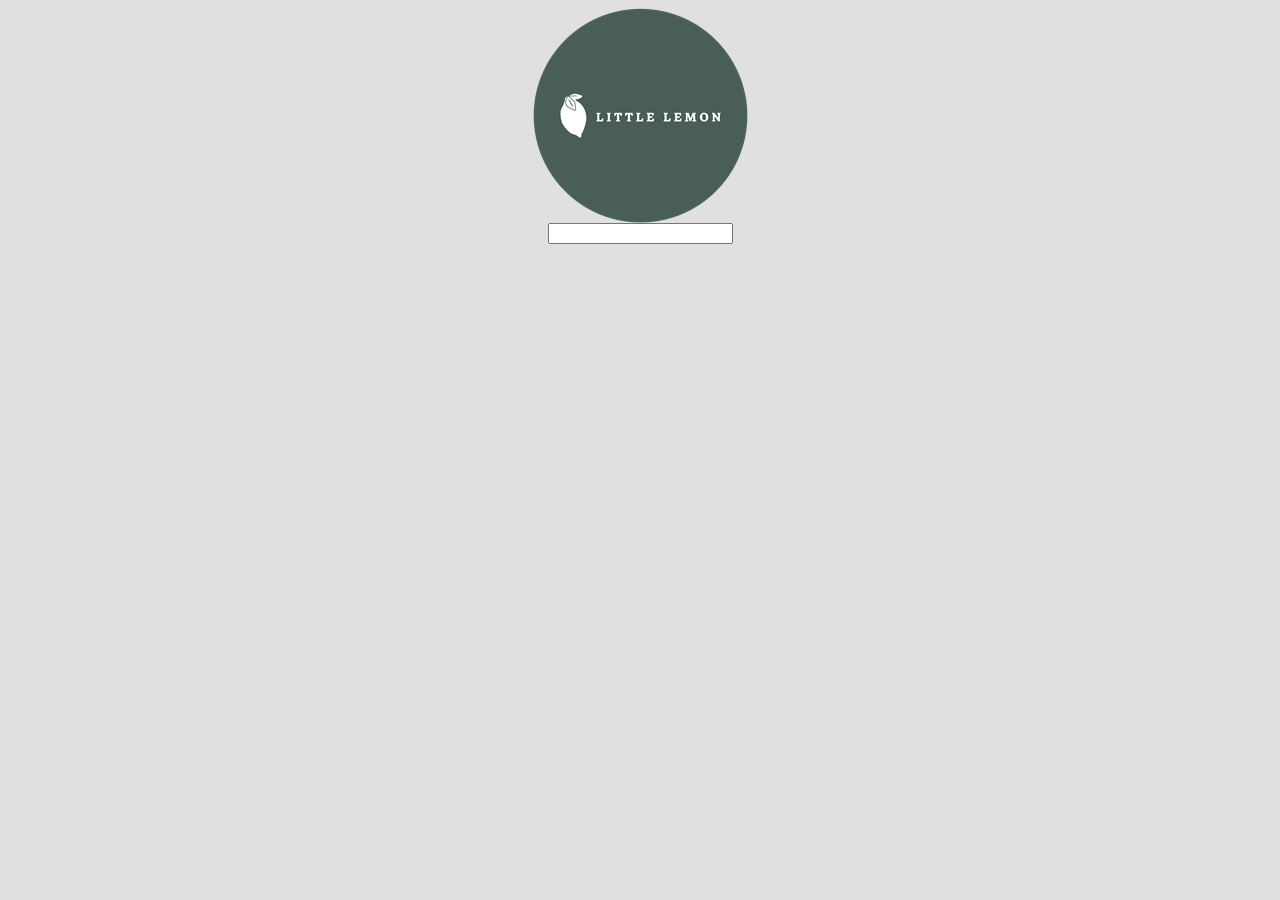
==== html & css/login form/index.html @ c294ef12 "login form" ====
<!DOCTYPE html>
<html lang="en">
<head>
  <title>Little Lemon</title>

  <meta property="og:title" content="Our Menu">
  <meta property="og:type"  content="website">
  <meta property="og:image" content="logo.png">
  <meta property="og:url"   content="https://littlelemon/">
  <meta property="og:description" content="Little Lemon is a family-owned Mediterranean restaurant, focused on traditional recipes served with a modern twist.">
  <meta property="og:locale" content="en_US">
  <meta property="og:site_name" content="Little Lemon">

  <link rel="stylesheet" href="styles.css">
</head>
<body>
  <header>
    <img src="logo.png">
  </header>
  <main>
<form action=""></form>
<div>
<label for="username"></label>
<input type="username">
</div>
<div>

</div>
  </main>
</body>

</html>
---- html & css/login form/styles.css ----
body {
    background-color: #E0E0E2;
}

ul {
    list-style-type: none;
    text-align: center;
    padding: 0px;
}

li {
    display: inline;
}

main {
    text-align: center;
}

footer {
    text-align: center;
}

h1 {
    color: #721817;
}

h2 {
    color: #721817;
}

.center-text {
    text-align: center;
}

img {
    display: block;
    margin-left: auto;
    margin-right: auto;
}

h2 > span {
    color: #FA9F42;
    font-size: 0.75em;
}

form > div {
    margin-top: 0.5em;
    margin-bottom: 0.5em;
}

#copyright {
    padding-top: 12px;
    font-size: 0.75em;
}

input:focus:invalid {
    color: red;
    border: red 3px solid;
}
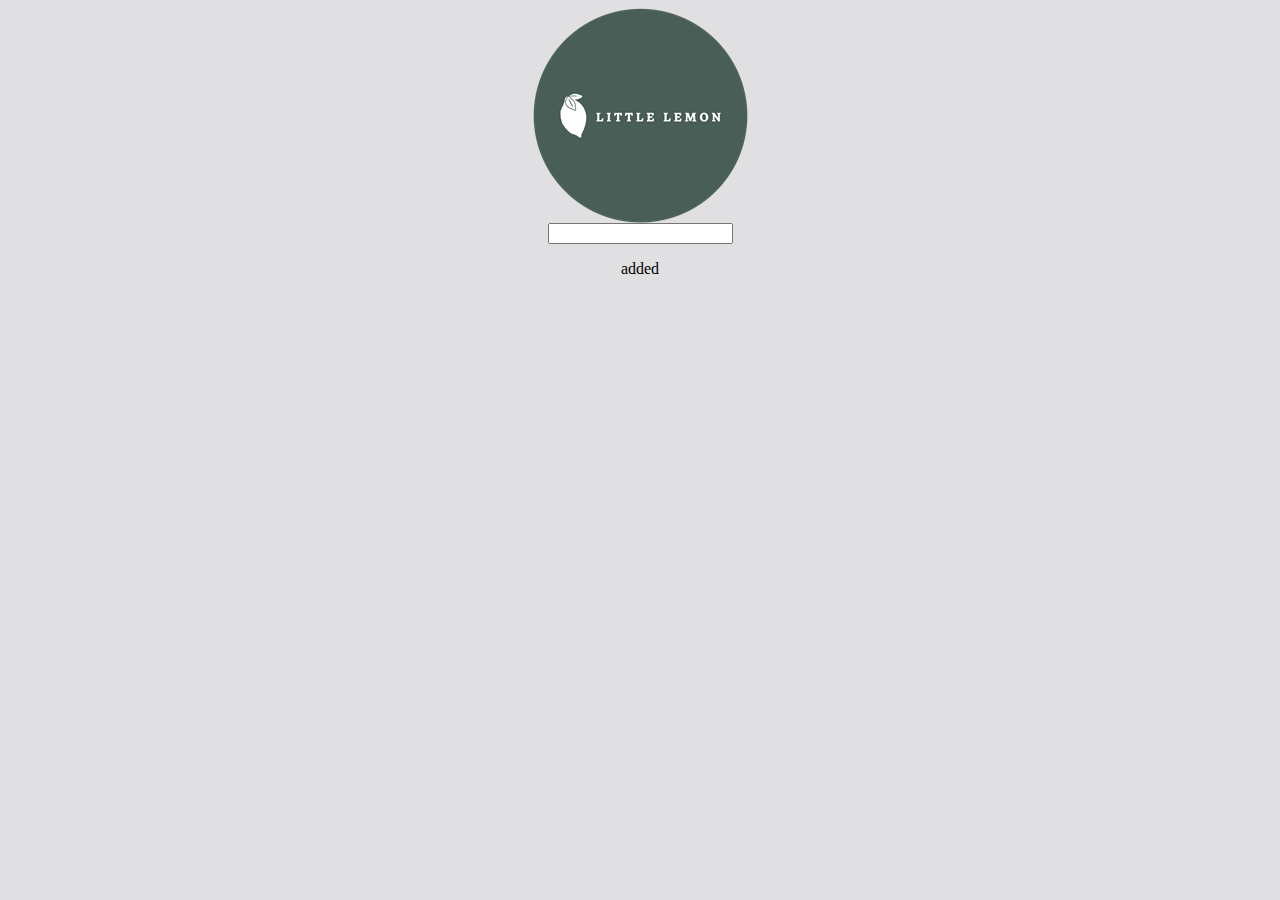
==== commit aa029c64: "check" ====
--- a/html & css/login form/index.html
+++ b/html & css/login form/index.html
@@ -24,7 +24,9 @@
 <input type="username">
 </div>
 <div>
-
+<p>
+added 
+</p>
 </div>
   </main>
 </body>
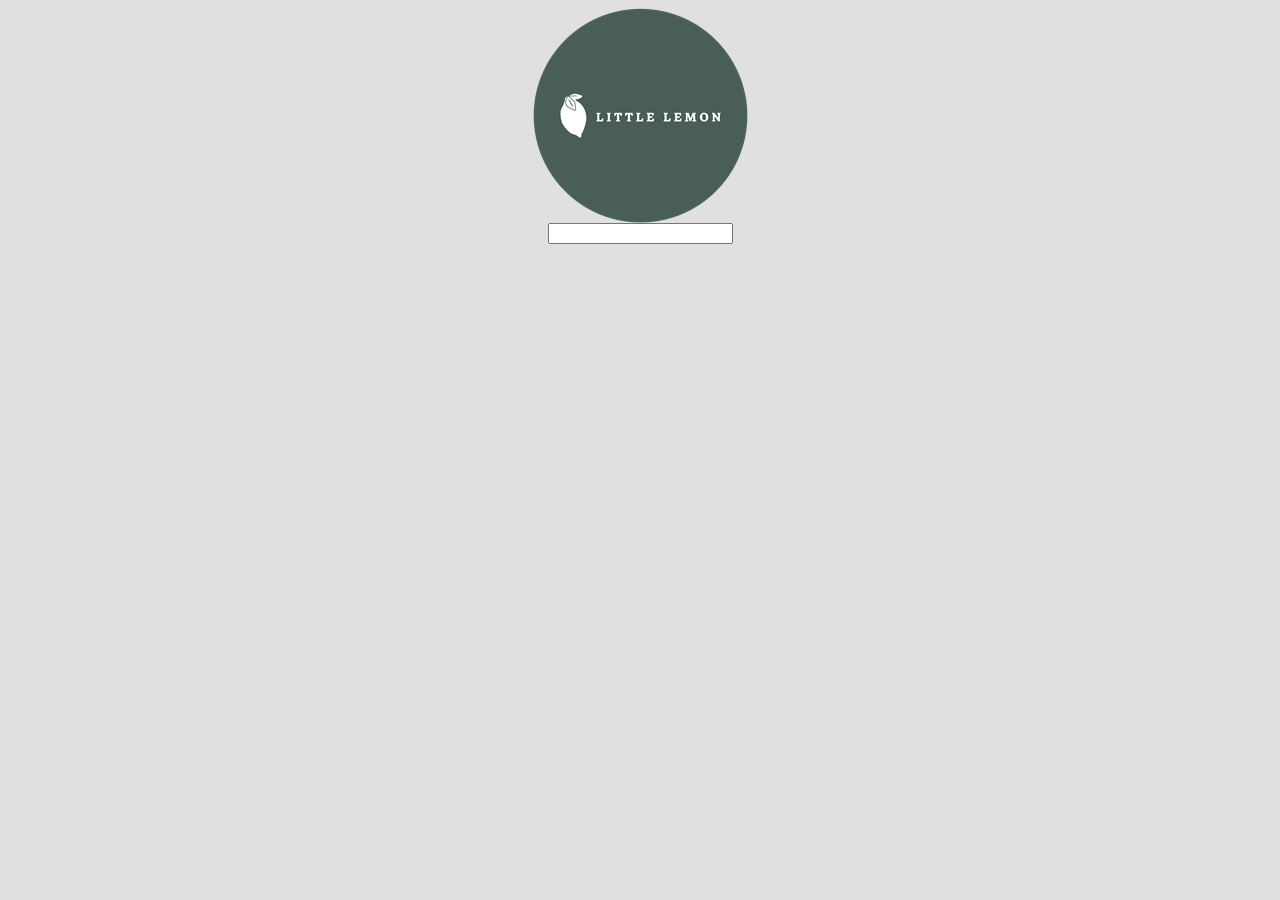
==== commit 0eb145ea: "syfer" ====
--- a/html & css/login form/index.html
+++ b/html & css/login form/index.html
@@ -25,7 +25,7 @@
 </div>
 <div>
 <p>
-added 
+
 </p>
 </div>
   </main>
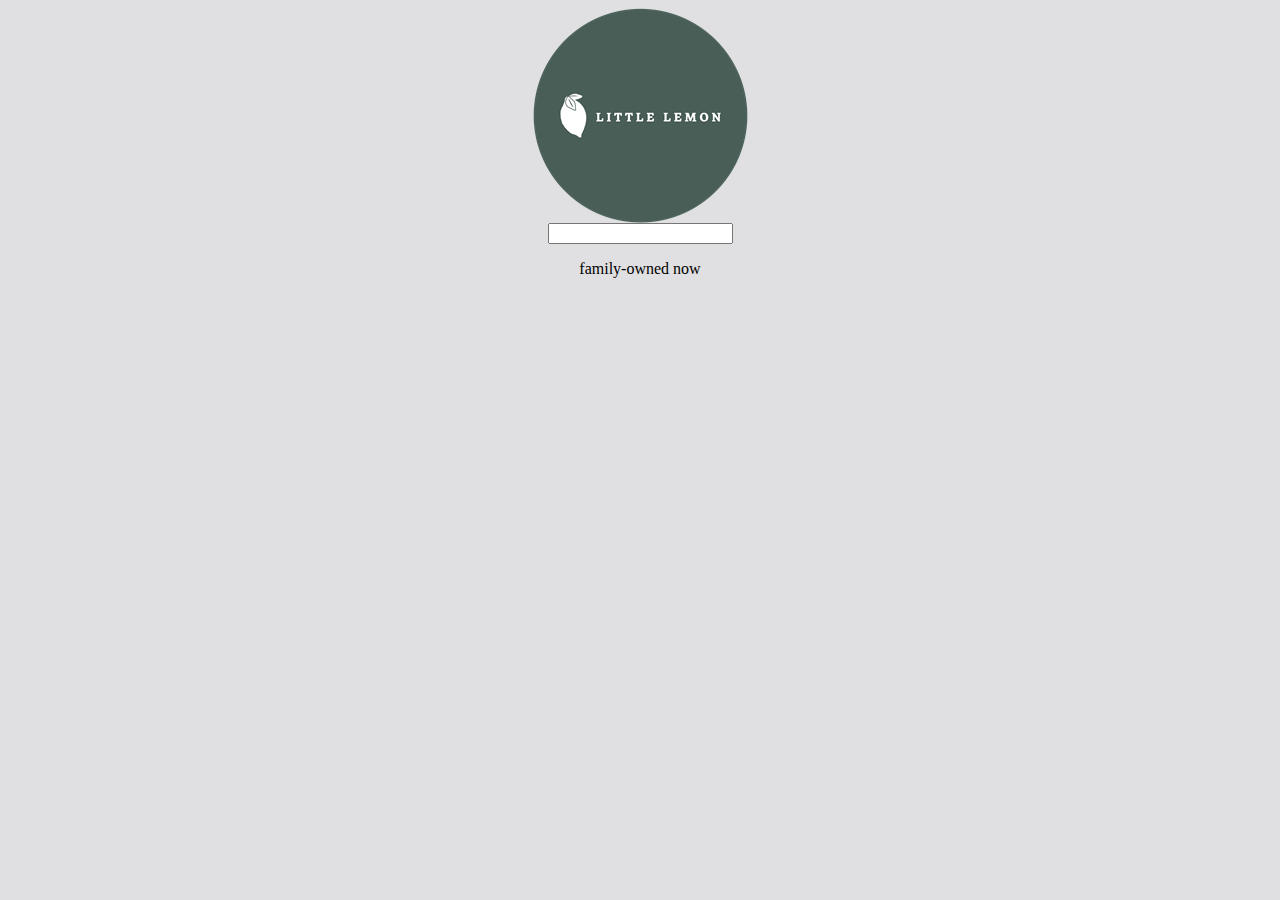
==== commit 1682a97b: "cheking account" ====
--- a/html & css/login form/index.html
+++ b/html & css/login form/index.html
@@ -25,7 +25,7 @@
 </div>
 <div>
 <p>
-
+family-owned now 
 </p>
 </div>
   </main>
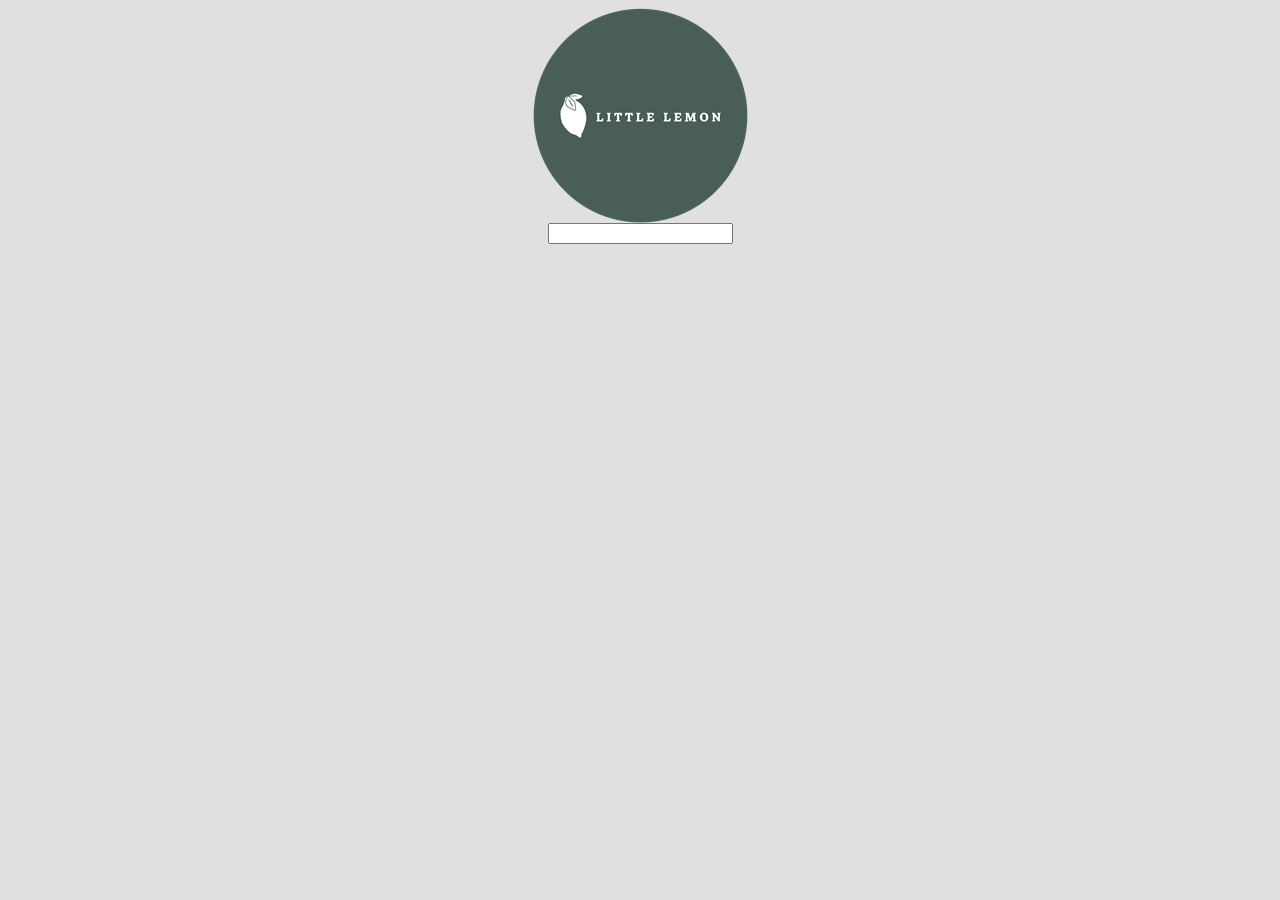
==== commit f1b3b785: "all set" ====
--- a/html & css/login form/index.html
+++ b/html & css/login form/index.html
@@ -25,7 +25,7 @@
 </div>
 <div>
 <p>
-family-owned now 
+
 </p>
 </div>
   </main>
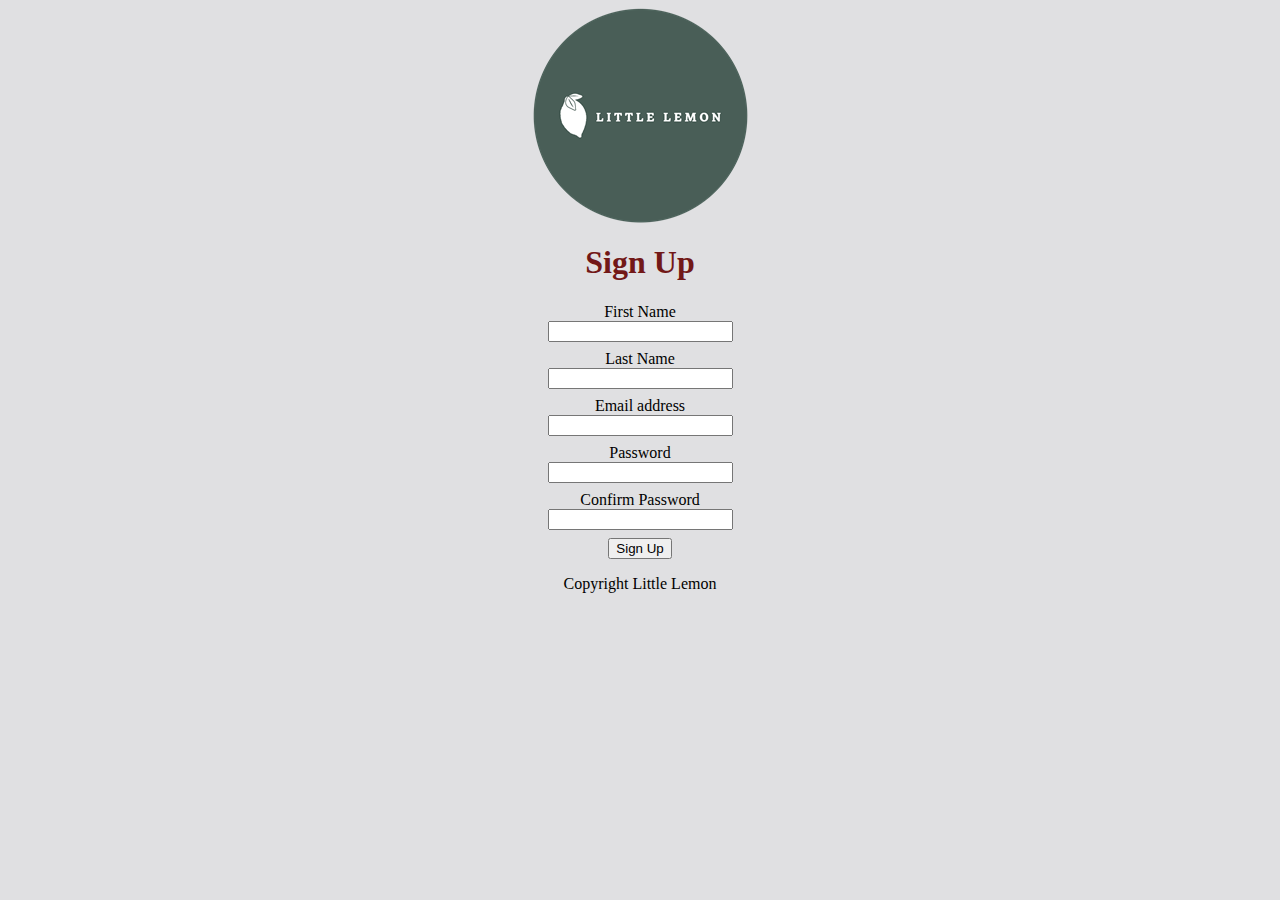
==== commit 4ee849ab: "Sign Up page" ====
--- a/html & css/login form/index.html
+++ b/html & css/login form/index.html
@@ -17,18 +17,37 @@
   <header>
     <img src="logo.png">
   </header>
-  <main>
-<form action=""></form>
+<main>
+ <h1>Sign Up</h1>
+ <form>
 <div>
-<label for="username"></label>
-<input type="username">
+  <label for="user_first_name">First Name</label><br>
+<input type="text" id="user_first_name" name="user_first_name">
 </div>
 <div>
-<p>
-
-</p>
+  <label for="user_last_name">Last Name</label><br>
+<input type="text" id="user_last_name" name="user_last_name">
 </div>
-  </main>
+<div>
+  <label for="email">Email address</label><br>
+<input type="email" id="user_email" name="user_email">
+</div>
+<div>
+  <label for="password">Password</label><br>
+<input type="password" id="user_password" name="user_password">
+</div>
+<div>
+  <label for="password">Confirm Password</label><br>
+<input type="password" id="user_confirm_password">
+</div>
+<div>
+  <button type="submit">Sign Up</button>
+</div>
+ </form>
+</main>
+<footer>
+  <p>Copyright Little Lemon</p>
+</footer>
 </body>
 
 </html>